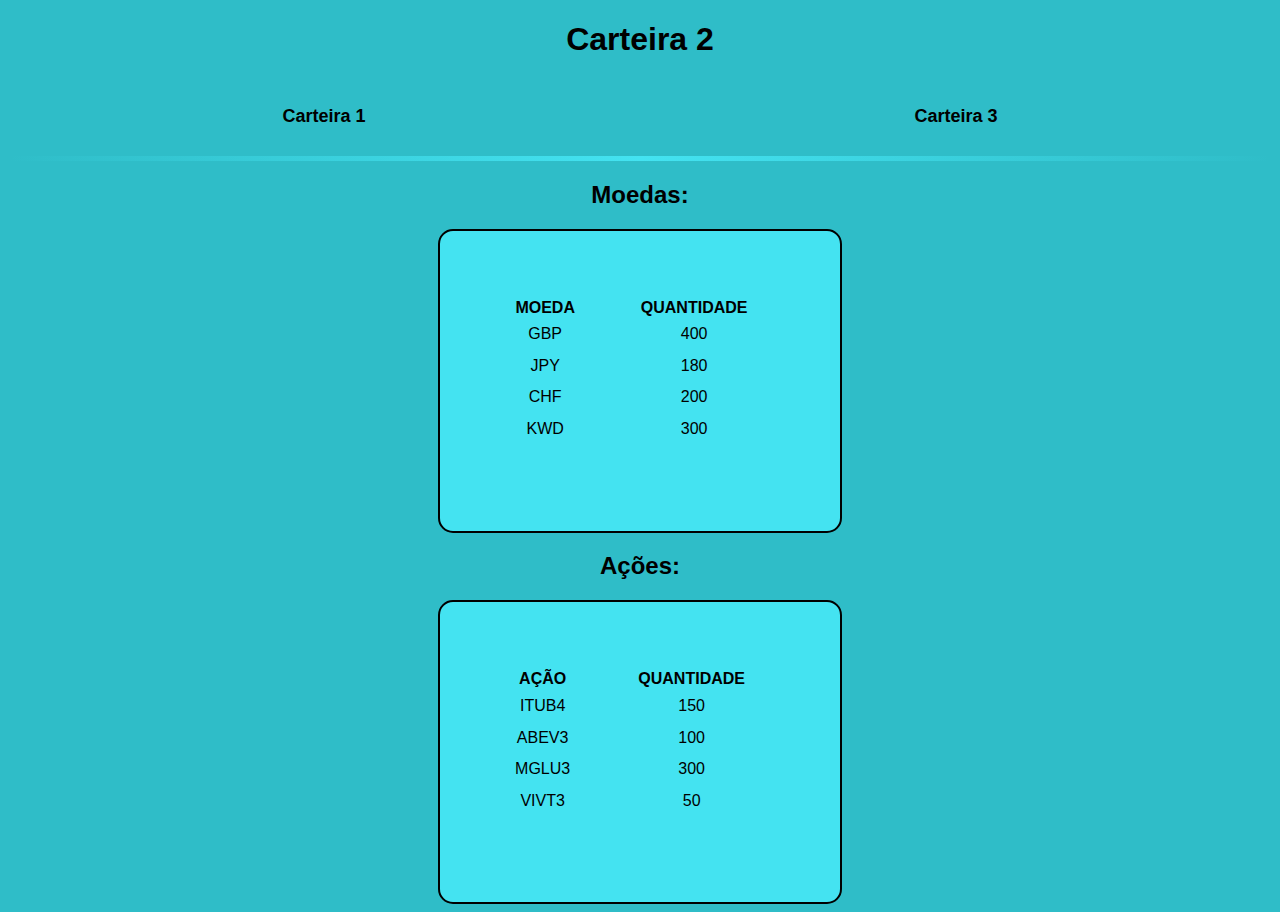
==== carteira2.html @ f67af67d "Add files via upload" ====
<!DOCTYPE html>

<html>

    <head>
        <title>Carteira 2</title>
        <link rel="stylesheet" type="text/css" href="carteira 2.css"> <!--arquivo css-->
        <link rel="icon" type="imagem/ico" href="favicon.ico" />
    </head>

<body>
<h1>Carteira 2</h1>      
<div class="links">
    <h2><a href="index.html">Carteira 1</a></h3></h2>
    <h2><a href="carteira3.html">Carteira 3</a></h3></h2>
</div>
<hr>
<!--Aqui começamos a trabalhar na tabela das moedas-->   
    <h2>Moedas:</h2>
    <div class="moeda">
        <table class="tabela">
            <thead>
                <tr>
                    <th>MOEDA</th>
                    <th>QUANTIDADE</th>
                </tr>
            </thead>
            <tbody>
                <tr>
                    <td>GBP</td>
                    <td>400</td>
                </tr>   
                <tr>
                    <td>JPY</td>
                    <td>180</td>        
                </tr>
                <tr>
                    <td>CHF</td>
                    <td>200</td>
                </tr>
                <tr>
                    <td>KWD</td>
                    <td>300</td>
                </tr>
            </tbody>
        </table>
    </div>

<!--Aqui começamos a trabalhar na tabela dos ações-->
    <h2 class="tipo">Ações:</h2>
    <div class = "acao">        
        <table class="tabela">
            <thead>
                <tr>
                    <th>AÇÃO</th>
                    <th>QUANTIDADE</th>
                </tr>
            </thead>
            <tbody>
                <tr>
                    <td>ITUB4</td>
                    <td>150</td>
                </tr>
                <tr>
                    <td>ABEV3</td>
                    <td>100</td>
                </tr>   
                <tr>
                    <td>MGLU3</td>
                    <td>300</td>
                </tr> 
                <tr>
                    <td>VIVT3</td>
                    <td>50</td>
                </tr>  
            </tbody>
        </table>
    </div>
</body>
</html>
---- carteira 2.css ----
html{
    background-color: #00aebbd0;;
}

h1{
    text-align: center;
    font-family: 'Gill Sans', 'Gill Sans MT', Calibri, 'Trebuchet MS', sans-serif;
}

hr {
    border: 0;
    height: 5px;
    background-image: linear-gradient(to right, transparent, #44e3f1, transparent); 
}
.links{
    display: flex;
    justify-content: space-around;     
}

a { 
    text-decoration: none;
    font-size: 18px; 
    font-weight: bold; 
    color:#000000 
}
h2 {
    text-align: center;
    font-family:'Gill Sans', 'Gill Sans MT', Calibri, 'Trebuchet MS', sans-serif;
}
.moeda{
    width: 400px;
    height: 300px;
    margin:auto;
    text-align: center;
    font-family: 'Gill Sans', 'Gill Sans MT', Calibri, 'Trebuchet MS', sans-serif;
    background-color: #44e3f1;
    border: 2px solid;
    border-radius: 15px;
}

.tabela{
    width: 300px;
    height: 150px;
    margin: auto;
    margin-top: 65px;
    border-bottom: 2px black;
    font-family: 'Gill Sans', 'Gill Sans MT', Calibri, 'Trebuchet MS', sans-serif;
}


.acao{
    width: 400px;
    height: 300px;
    margin:auto;
    text-align: center;
    font-family: 'Gill Sans', 'Gill Sans MT', Calibri, 'Trebuchet MS', sans-serif;
    background-color: #44e3f1;
    border: 2px solid;
    border-radius: 15px;    
}
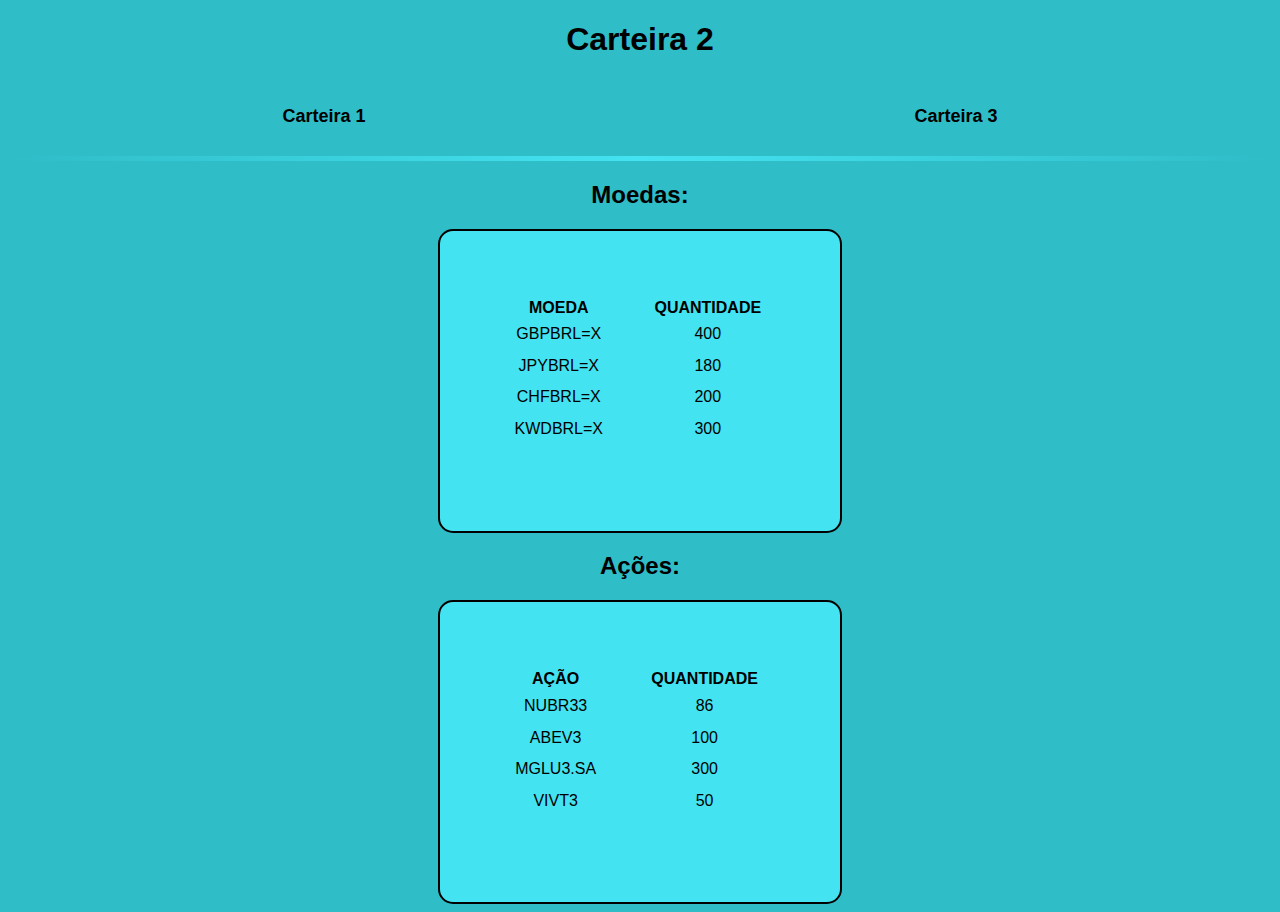
==== commit e5677249: "Update carteira2.html" ====
--- a/carteira2.html
+++ b/carteira2.html
@@ -27,19 +27,19 @@
             </thead>
             <tbody>
                 <tr>
-                    <td>GBP</td>
+                    <td>GBPBRL=X</td>
                     <td>400</td>
                 </tr>   
                 <tr>
-                    <td>JPY</td>
+                    <td>JPYBRL=X</td>
                     <td>180</td>        
                 </tr>
                 <tr>
-                    <td>CHF</td>
+                    <td>CHFBRL=X</td>
                     <td>200</td>
                 </tr>
                 <tr>
-                    <td>KWD</td>
+                    <td>KWDBRL=X</td>
                     <td>300</td>
                 </tr>
             </tbody>
@@ -58,15 +58,15 @@
             </thead>
             <tbody>
                 <tr>
-                    <td>ITUB4</td>
-                    <td>150</td>
+                    <td>NUBR33</td>
+                    <td>86</td>
                 </tr>
                 <tr>
                     <td>ABEV3</td>
                     <td>100</td>
                 </tr>   
                 <tr>
-                    <td>MGLU3</td>
+                    <td>MGLU3.SA</td>
                     <td>300</td>
                 </tr> 
                 <tr>
@@ -77,4 +77,4 @@
         </table>
     </div>
 </body>
-</html>+</html>
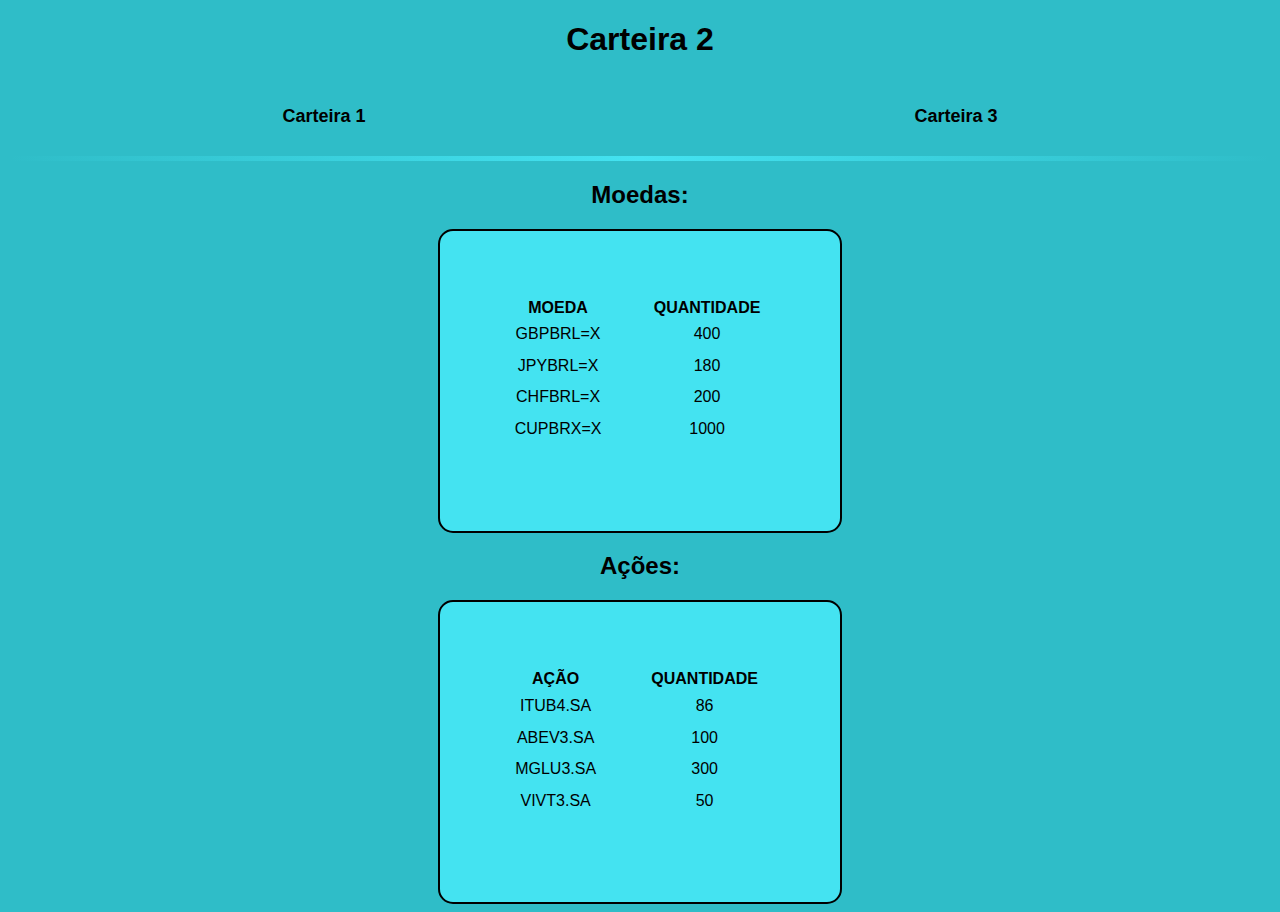
==== commit 94fa1a39: "Merge remote-tracking branch 'origin/main'" ====
--- a/carteira2.html
+++ b/carteira2.html
@@ -39,8 +39,8 @@
                     <td>200</td>
                 </tr>
                 <tr>
-                    <td>KWDBRL=X</td>
-                    <td>300</td>
+                    <td>CUPBRX=X</td>
+                    <td>1000</td>
                 </tr>
             </tbody>
         </table>
@@ -58,11 +58,11 @@
             </thead>
             <tbody>
                 <tr>
-                    <td>NUBR33</td>
+                    <td>ITUB4.SA</td>
                     <td>86</td>
                 </tr>
                 <tr>
-                    <td>ABEV3</td>
+                    <td>ABEV3.SA</td>
                     <td>100</td>
                 </tr>   
                 <tr>
@@ -70,7 +70,7 @@
                     <td>300</td>
                 </tr> 
                 <tr>
-                    <td>VIVT3</td>
+                    <td>VIVT3.SA</td>
                     <td>50</td>
                 </tr>  
             </tbody>
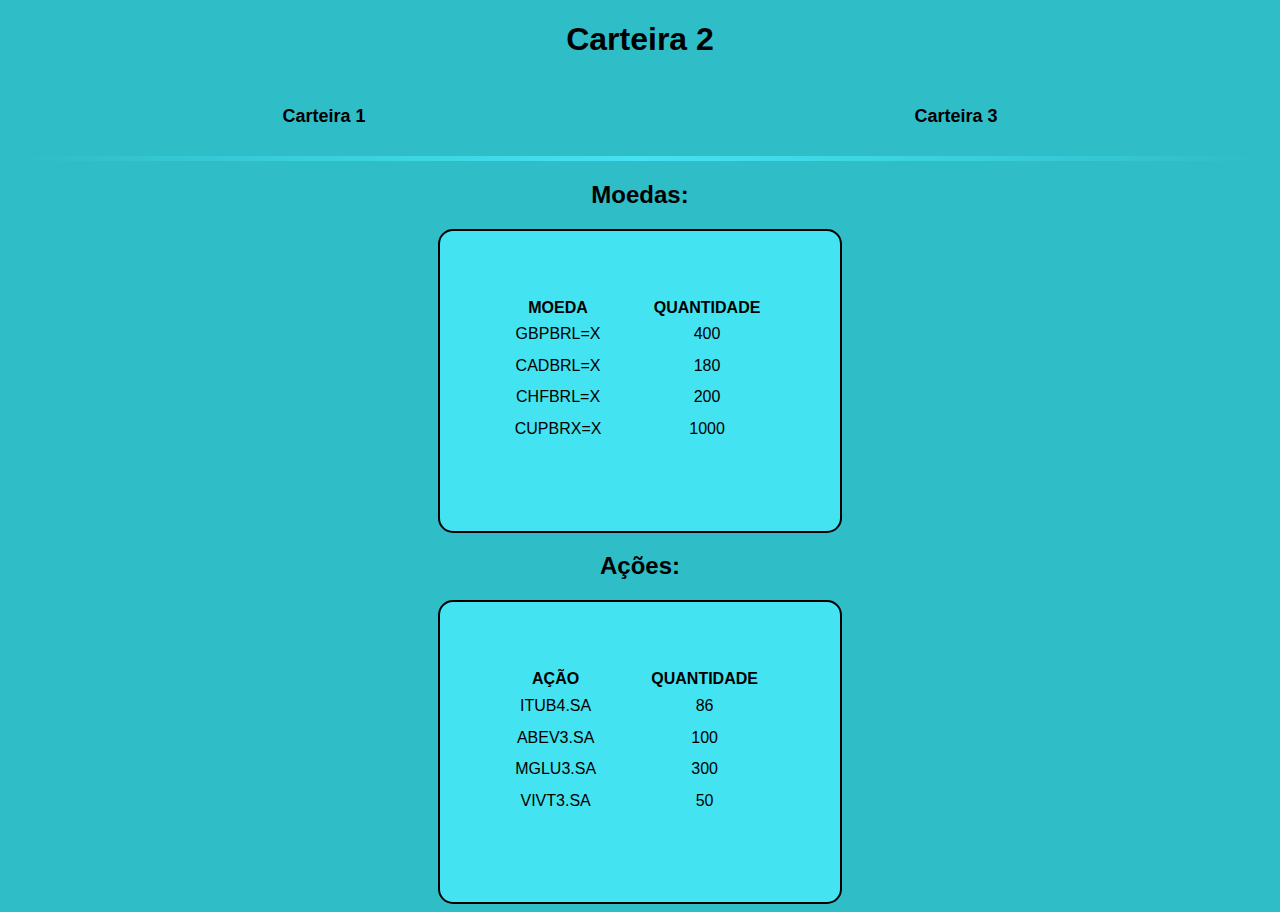
==== commit 4dd64731: "Carteiras antigas" ====
--- a/carteira2.html
+++ b/carteira2.html
@@ -31,7 +31,7 @@
                     <td>400</td>
                 </tr>   
                 <tr>
-                    <td>JPYBRL=X</td>
+                    <td>CADBRL=X</td>
                     <td>180</td>        
                 </tr>
                 <tr>
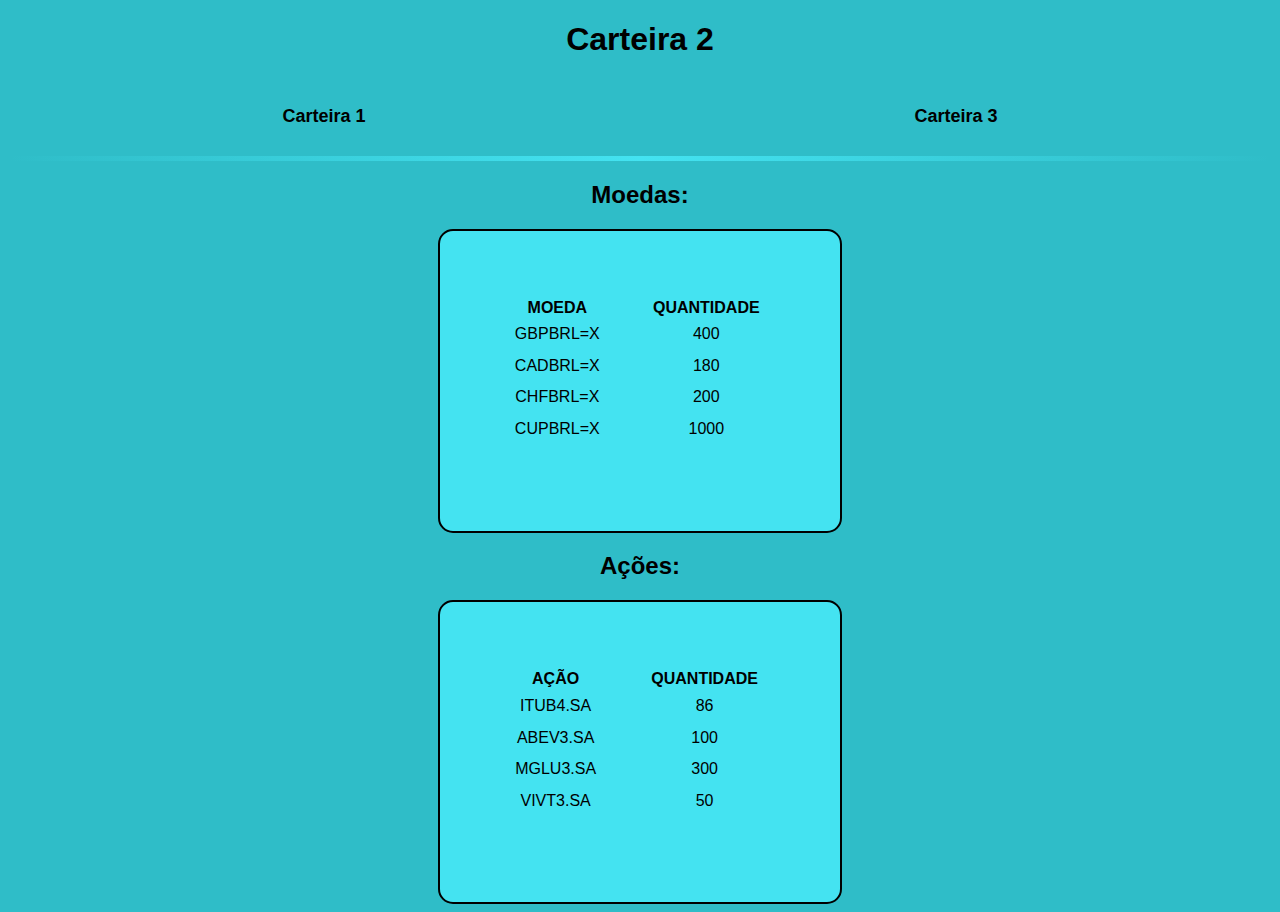
==== commit 8d6cbef1: "Update carteira2.html" ====
--- a/carteira2.html
+++ b/carteira2.html
@@ -39,7 +39,7 @@
                     <td>200</td>
                 </tr>
                 <tr>
-                    <td>CUPBRX=X</td>
+                    <td>CUPBRL=X</td>
                     <td>1000</td>
                 </tr>
             </tbody>
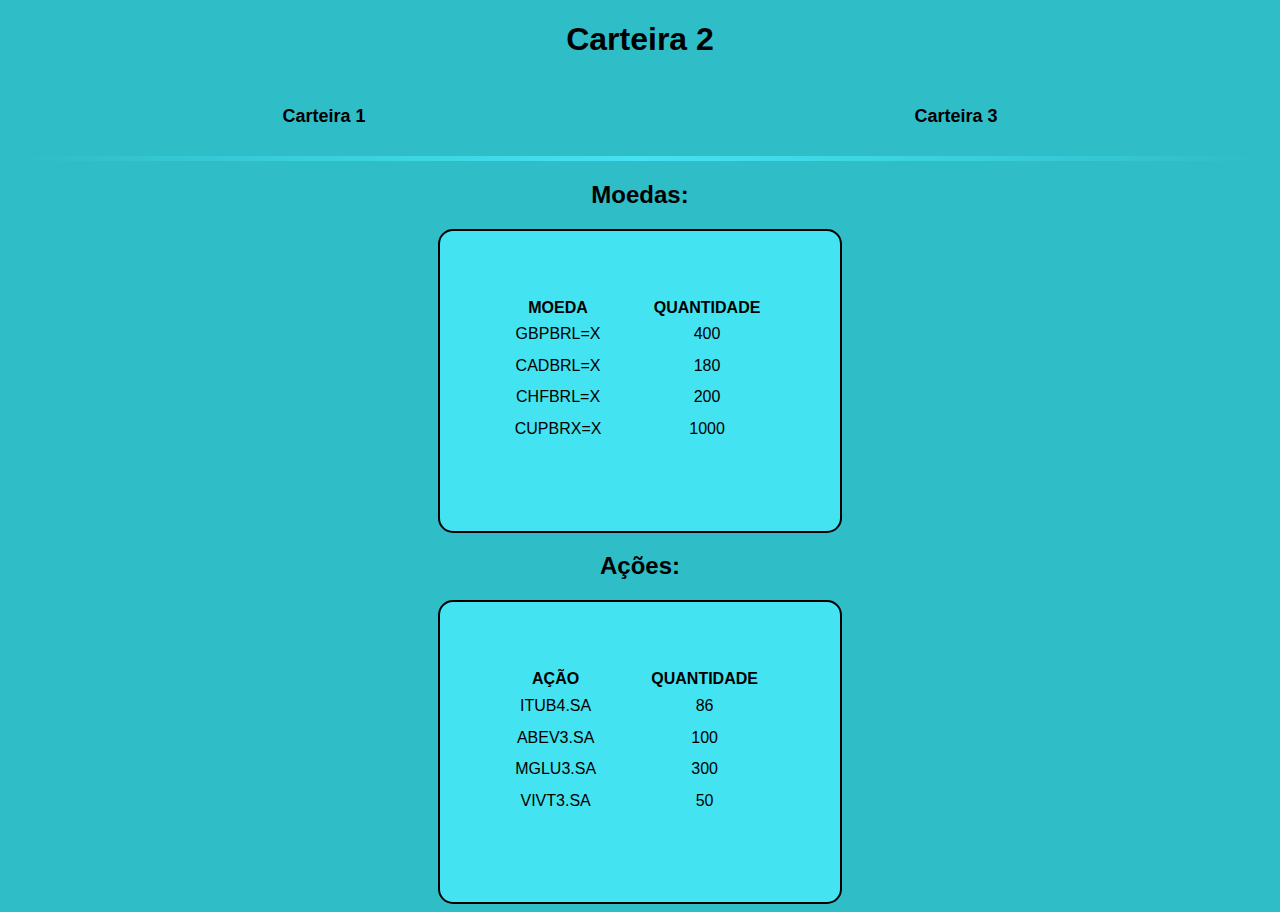
==== commit db0bef5e: "Update carteira2.html" ====
--- a/carteira2.html
+++ b/carteira2.html
@@ -39,7 +39,7 @@
                     <td>200</td>
                 </tr>
                 <tr>
-                    <td>CUPBRL=X</td>
+                    <td>CUPBRX=X</td>
                     <td>1000</td>
                 </tr>
             </tbody>
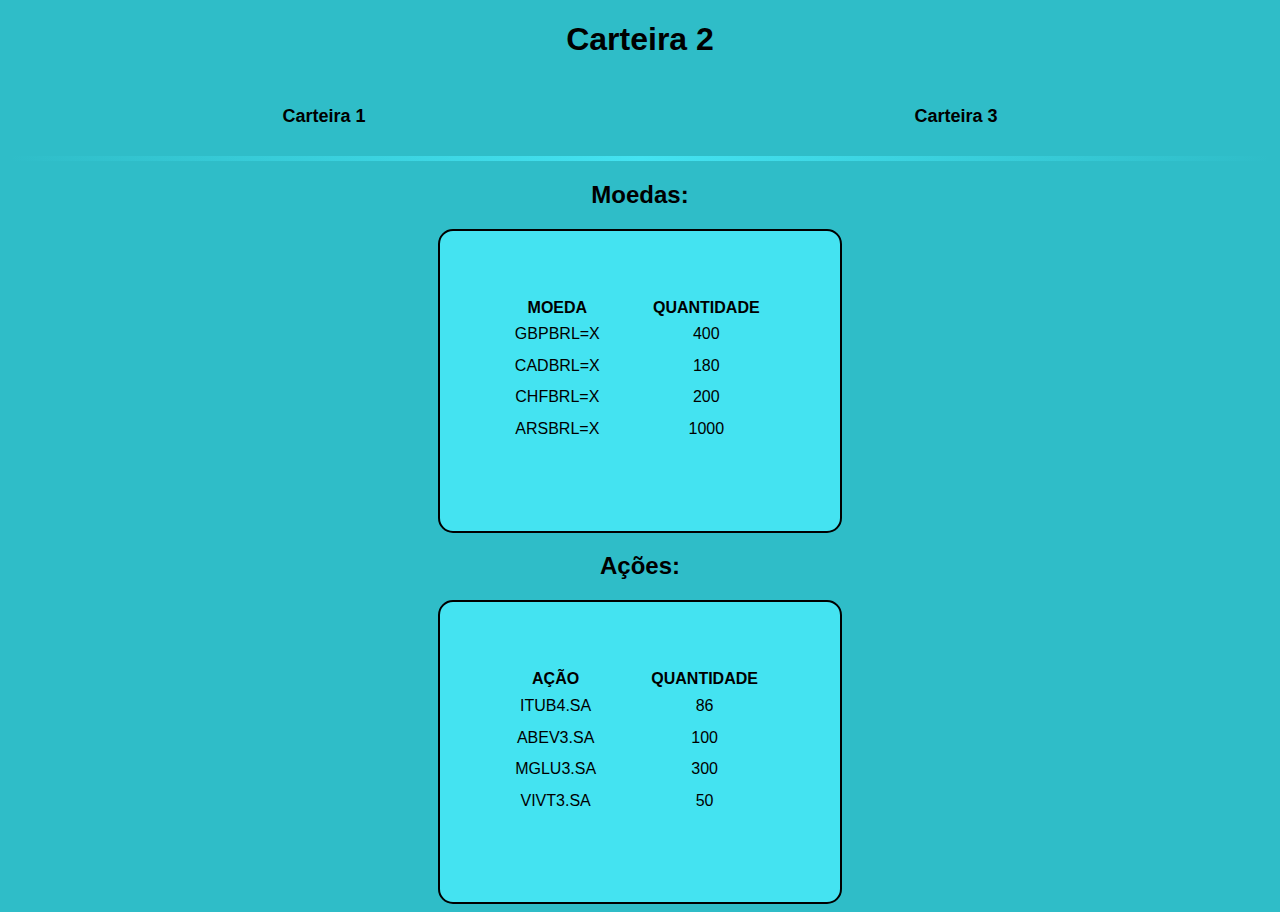
==== commit cf98bc3f: "Update carteira2.html" ====
--- a/carteira2.html
+++ b/carteira2.html
@@ -39,7 +39,7 @@
                     <td>200</td>
                 </tr>
                 <tr>
-                    <td>CUPBRX=X</td>
+                    <td>ARSBRL=X</td>
                     <td>1000</td>
                 </tr>
             </tbody>
